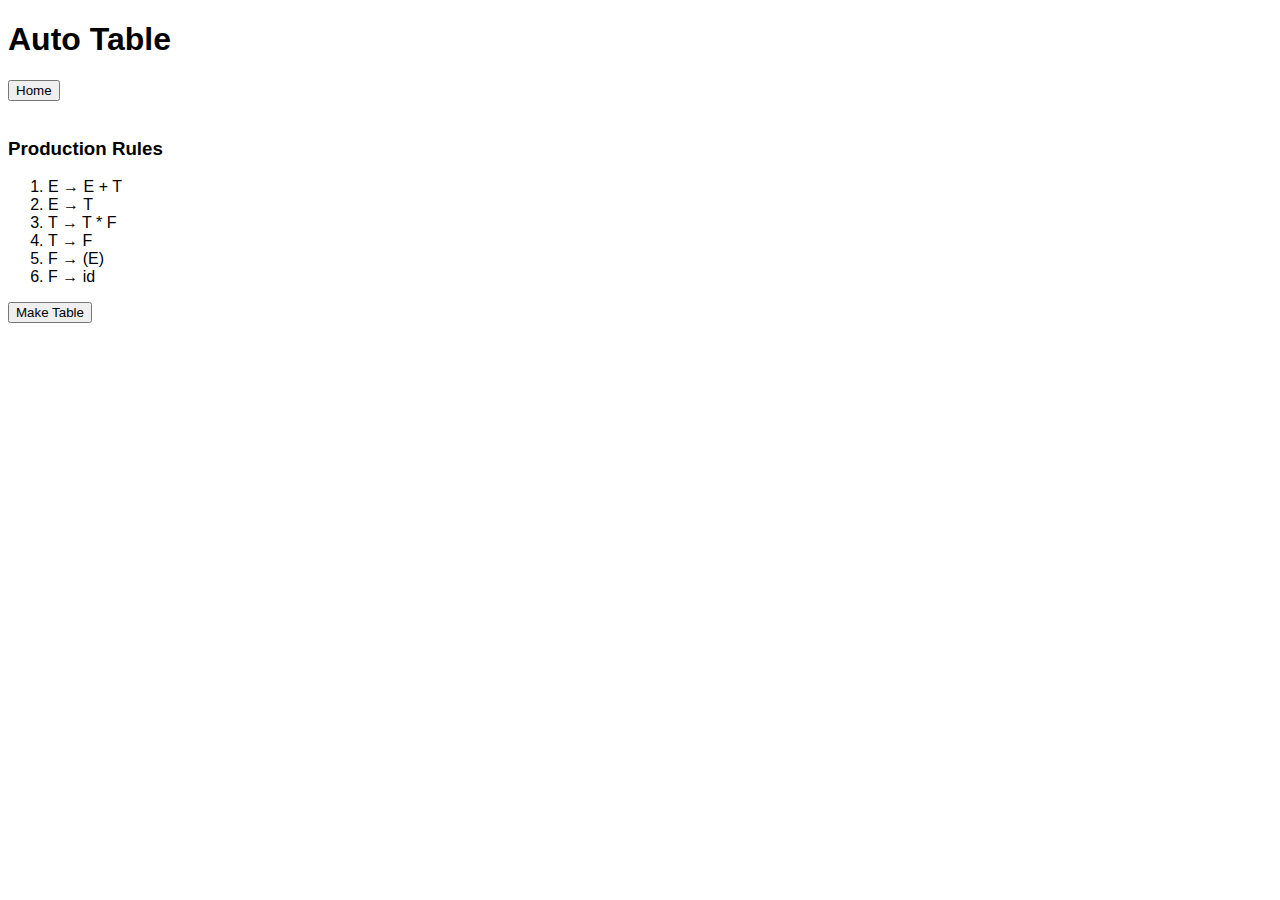
==== autoTable.html @ f7e99817 "Made changes." ====
<!DOCTYPE html>
<html lang="en">

<head>
    <meta charset="utf-8" />
    <meta name="viewport" content="width=device-width, initial-scale=1.0">

    <title>Auto Table</title>

    <link rel="stylesheet" type="text/css" href="style.css">
</head>

<body>
    <h1>Auto Table</h1>
    <a href="index.html"><button>Home</button></a>
    <script src="autoTable.js"></script>
    <br>

    <br>
    <h3>Production Rules</h3>
    <ol>
        <!-- <li>S → X</li>
        <li>X → ( X )</li>
        <li>X → ( )</li> -->
        <li>E → E + T</li>
        <li>E → T</li>
        <li>T → T * F</li>
        <li>T → F</li>
        <li>F → (E)</li>
        <li>F → id</li>
    </ol>
    <button onclick="makeTableButton()">Make Table</button>
    <div id="tableDiv"></div>
</body>

</html>
---- style.css ----
* {
     font-family: Helvetica, sans-serif;
 }

 td {
     outline: 1px solid black;
     /* margin: 50px; */
     padding: 5px;

     text-align: center;
     /* padding-right: 20px; */
     width: 50px;
 }

 th {
     outline: 1px solid black;
     background-color: rgb(207, 207, 207);
 }


 .blank {
     /* background-color: pink; */
     width: 10px;
     background-color: white;
     outline: none;
 }

 #out td{
    width: 200px;
 }
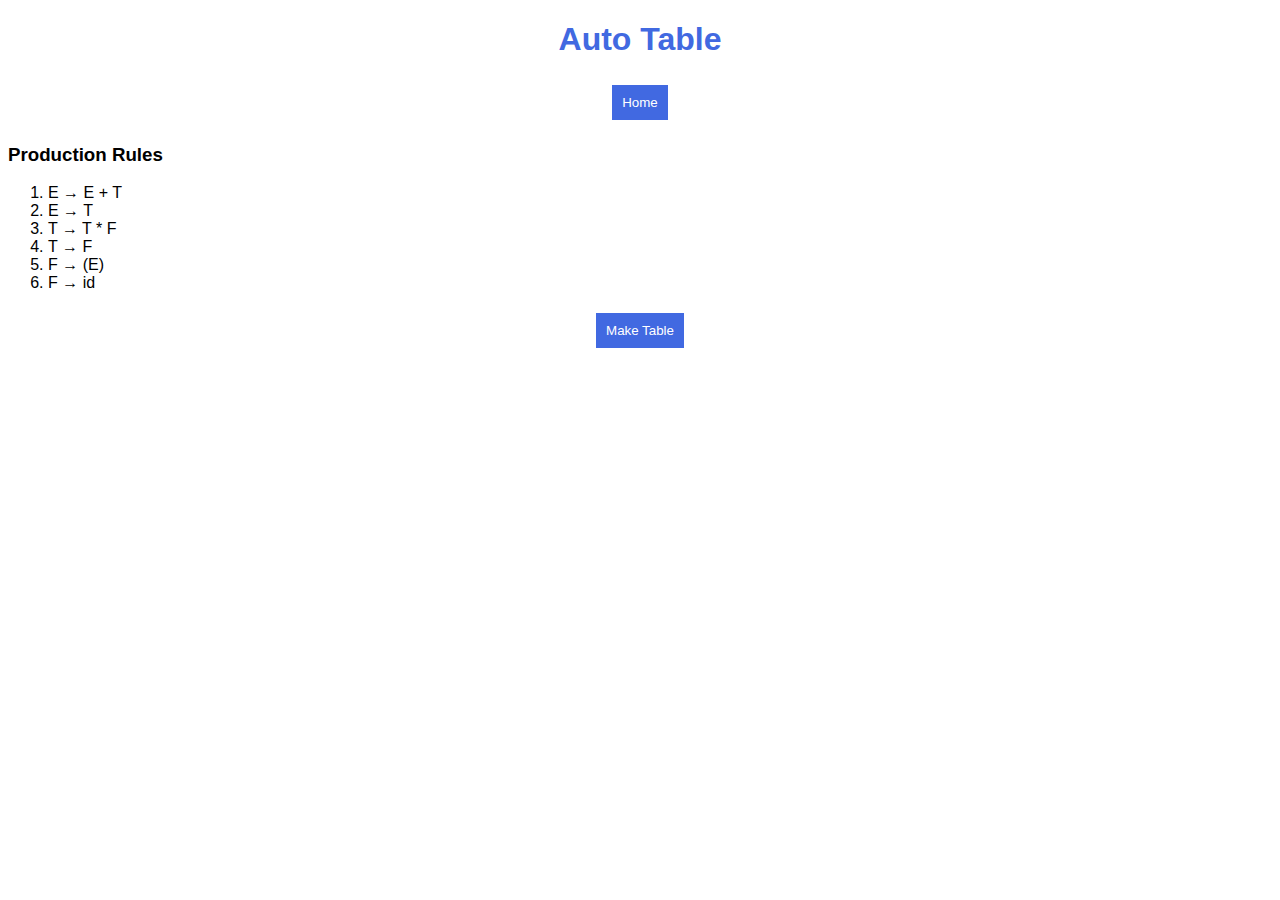
==== commit af50a6b1: "Honestly, I don't know what is being updated" ====
--- a/autoTable.html
+++ b/autoTable.html
@@ -12,25 +12,29 @@
 
 <body>
     <h1>Auto Table</h1>
-    <a href="index.html"><button>Home</button></a>
-    <script src="autoTable.js"></script>
-    <br>
+    <nav>
+        <a href="index.html"><button>Home</button></a>
+    </nav>
+        <script src="autoTable.js"></script>
 
-    <br>
-    <h3>Production Rules</h3>
-    <ol>
-        <!-- <li>S → X</li>
+                <h3>Production Rules</h3>
+                <ol>
+                    <!-- <li>S → X</li>
         <li>X → ( X )</li>
         <li>X → ( )</li> -->
-        <li>E → E + T</li>
-        <li>E → T</li>
-        <li>T → T * F</li>
-        <li>T → F</li>
-        <li>F → (E)</li>
-        <li>F → id</li>
-    </ol>
-    <button onclick="makeTableButton()">Make Table</button>
-    <div id="tableDiv"></div>
+                    <li>E → E + T</li>
+                    <li>E → T</li>
+                    <li>T → T * F</li>
+                    <li>T → F</li>
+                    <li>F → (E)</li>
+                    <li>F → id</li>
+                </ol>
+
+        <nav>
+            <button onclick="makeTableButton()">Make Table</button>
+        </nav>
+            <div id="tableDiv"></div>
+    </div>
 </body>
 
 </html>--- a/style.css
+++ b/style.css
@@ -14,7 +14,9 @@
 
  th {
      outline: 1px solid black;
-     background-color: rgb(207, 207, 207);
+     /* background-color: rgb(207, 207, 207); */
+     background-color: royalblue;
+     color: white;
  }
 
 
@@ -25,6 +27,68 @@
      outline: none;
  }
 
- #out td{
-    width: 200px;
- }  + #out td {
+     width: 200px;
+ }
+
+ button {
+     background-color: royalblue;
+     color: white;
+     padding: 10px;
+     /* margin: 50%; */
+     margin: 5px;
+     border: none;
+ }
+
+ h1,
+ h4,
+ h5,
+ h6 {
+     color: royalblue;
+     text-align: center;
+ }
+
+ nav {
+     display: flex;
+     /* margin: auto; */
+     flex-wrap: wrap;
+     justify-content: center;
+     /* align-content: center; */
+ }
+
+ .centered {
+     display: flex;
+     justify-content: center;
+     flex-wrap: wrap;
+     padding: 5px;
+
+ }
+div {
+    /* border: 2px rgba(0, 0, 0, 0.372) solid;  */
+}
+
+ .columized {
+    display: flex;
+    flex-wrap: wrap;
+    flex-direction: row;
+    align-items: center;
+    justify-content: center;
+ }
+
+ /* #toggle {
+    width: 15px;
+    height: 15px; 
+ } */
+
+ .bar{
+    display: flex;
+    justify-content: space-around;
+    align-items: center;
+    padding: 5px; 
+
+ }
+
+ .w32 {
+    width : 350px; 
+    border: 2px rgba(65, 105, 225, 0.386) solid; 
+ }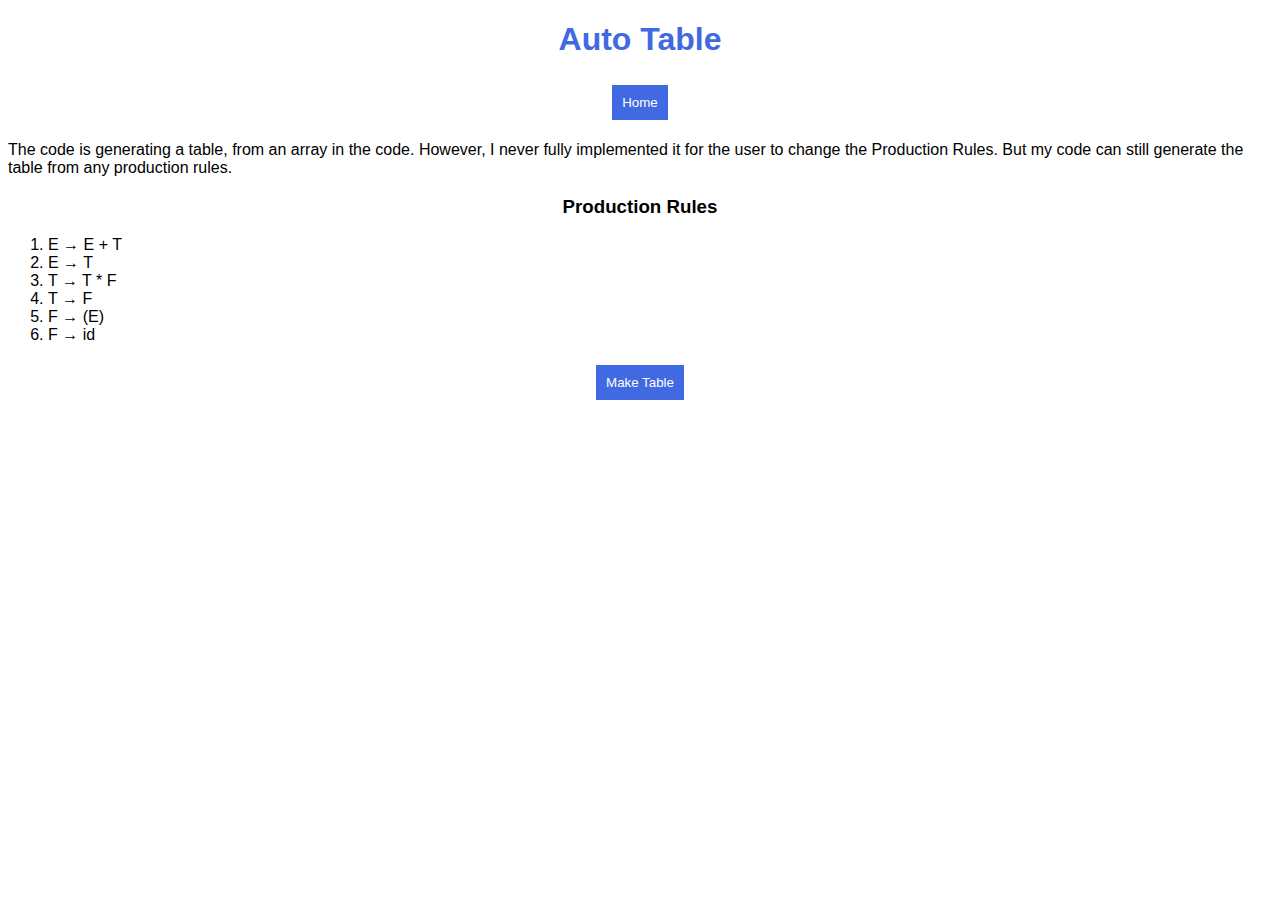
==== commit 84b3187c: "Final commit" ====
--- a/autoTable.html
+++ b/autoTable.html
@@ -15,6 +15,7 @@
     <nav>
         <a href="index.html"><button>Home</button></a>
     </nav>
+    <p>The code is generating a table, from an array in the code. However, I never fully implemented it for the user to change the Production Rules. But my code can still generate the table from any production rules. </p>
         <script src="autoTable.js"></script>
 
                 <h3>Production Rules</h3>
--- a/style.css
+++ b/style.css
@@ -48,6 +48,11 @@
      text-align: center;
  }
 
+ h2, h3{
+    text-align: center;
+ }
+
+
  nav {
      display: flex;
      /* margin: auto; */
